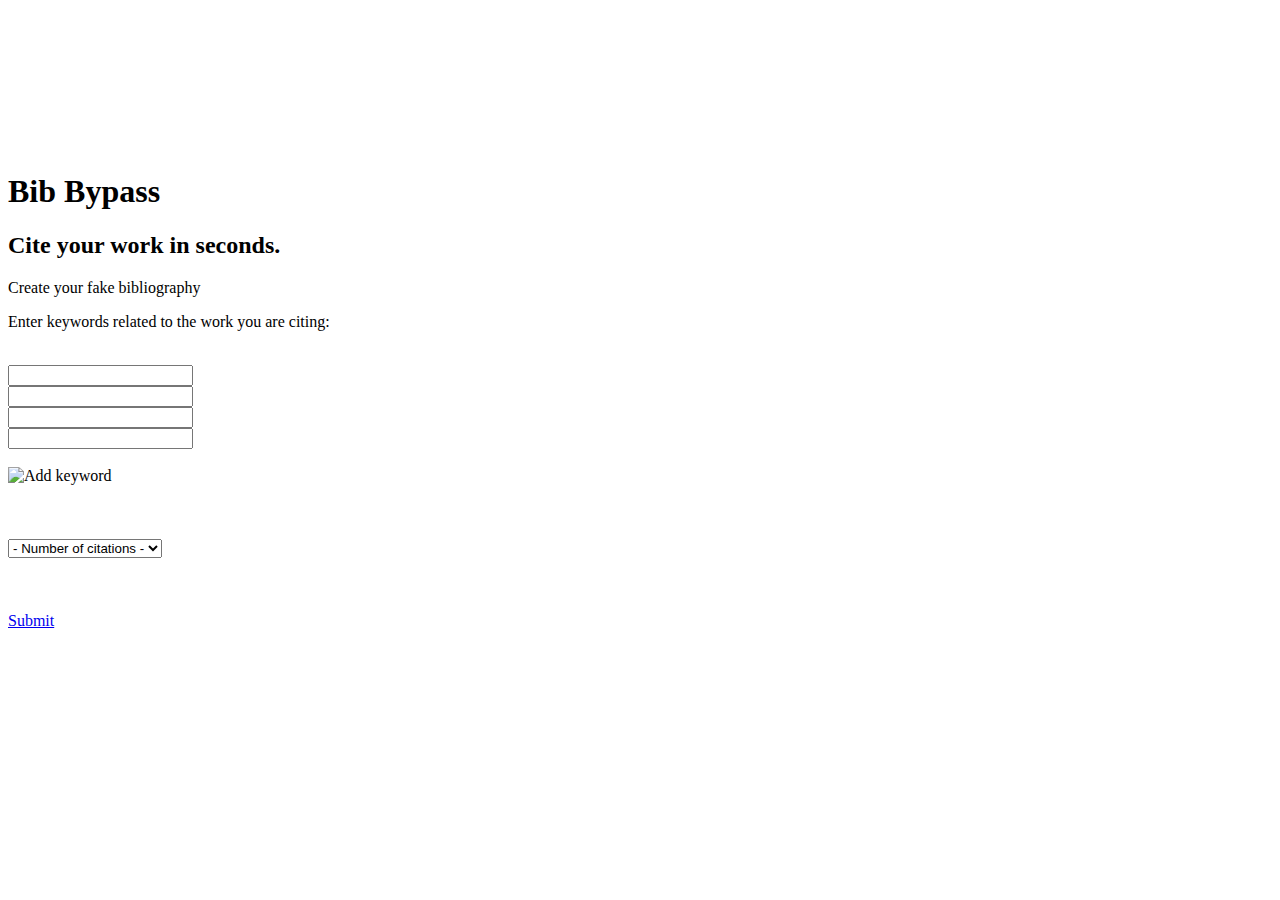
==== templates/title.html @ dfebd064 "edit title and readme" ====
<!doctype HTML>
<html lang="en">

<head>
  <link rel="stylesheet" href="static/title.css">
  <link href='https://fonts.googleapis.com/css?family=Cormorant+Garamond:400,400italic,700,700italic' rel='stylesheet' type='text/css'>
  <meta charset="UTF-8" />
  <meta http-equiv="X-UA-Compatible" content="IE=edge">
  <meta name="viewport" content="width=device-width, initial-scale=1">
  <title>Bib Bypass</title>
  <link rel="shortcut icon" type="image/png" href="/static/logo2.png" />
</head>

<body>
  </br>
  </br>
  </br>
  </br>
  </br>
  </br>
  </br>
  </br>
  <h1>Bib Bypass</h1>
  <div id="firstPage">
    <h2>Cite your work in seconds.</h2>

    <p>
      <a id="title_button" onclick="change()">Create your fake bibliography</a>
    </p>
  </div>
  <section id="form_div">
    <form type="submit" action="/" method="POST" id="form1">
      <section id="top">
        <p align="left">Enter keywords related to the work you are citing: </p>
        </br>
        <input class="keywords" id="keyword_1" name="keyword_1">
        <!-- </br> -->
        <div id="input2">
          <input class="keywords" id="keyword_2" name="keyword_2">
          <!-- </br> -->
        </div>
        <div id="input3">
          <input class="keywords" id="keyword_3" name="keyword_3">
          <!-- </br> -->
        </div>
        <div id="input4">
          <input class="keywords" id="keyword_4" name="keyword_4">
          <!-- </br> -->
        </div>
        </br>
        <img id="addBtn" src="static/images/add.png" alt="Add keyword">
        </br>
      </section>
      </br>
      </br>
      </br>
      <section id="bottom">
        <div class="field">
          <select class="select" name="citationCount">
            <option>- Number of citations -</option>
            <option value="4">4</option>
            <option value="5">5</option>
            <option value="6">6</option>
            <option value="7">7</option>
            <option value="8">8</option>
            <option value="9">9</option>
            <option value="10">10</option>
          </select>
        </div>
        <!-- <p>Number of citations:</p>
              <select id="citationCount" name="citationCount">
                  <option value="4">4</option>
                  <option value="5">5</option>
                  <option value="6">6</option>
                  <option value="7">7</option>
                  <option value="8">8</option>
                  <option value="9">9</option>
              </select>
              </br> -->
        </br>
        </br>
        </br>
        <a id="index_button" href="javascript:{}" onclick="document.getElementById('circularG').style.display = 'block';
        document.getElementById('form_div').style.display = 'none'; document.getElementById('form1').submit();">Submit</a>
        </br>
        </br>
        </br>
        </br>
        </br>
        </br>
        <!-- <div class="type-1">
                  <a onclick="document.getElementById('form1').submit();" id="citeBtn" href="" class="btn btn-1">
                      <span class="txt">CITE</span>
                      <span class="round">
                          <i class="fa fa-chevron-right" aria-hidden="true"></i>
                      </span>
                  </a>
              </div> -->
      </section>
    </form>
  </section>

  </br>
  <div id="circularG">
    <div id="circularG_1" class="circularG"></div>
    <div id="circularG_2" class="circularG"></div>
    <div id="circularG_3" class="circularG"></div>
    <div id="circularG_4" class="circularG"></div>
    <div id="circularG_5" class="circularG"></div>
    <div id="circularG_6" class="circularG"></div>
    <div id="circularG_7" class="circularG"></div>
    <div id="circularG_8" class="circularG"></div>
  </div>

</body>
<script src="static/correct.js"></script>

</html>
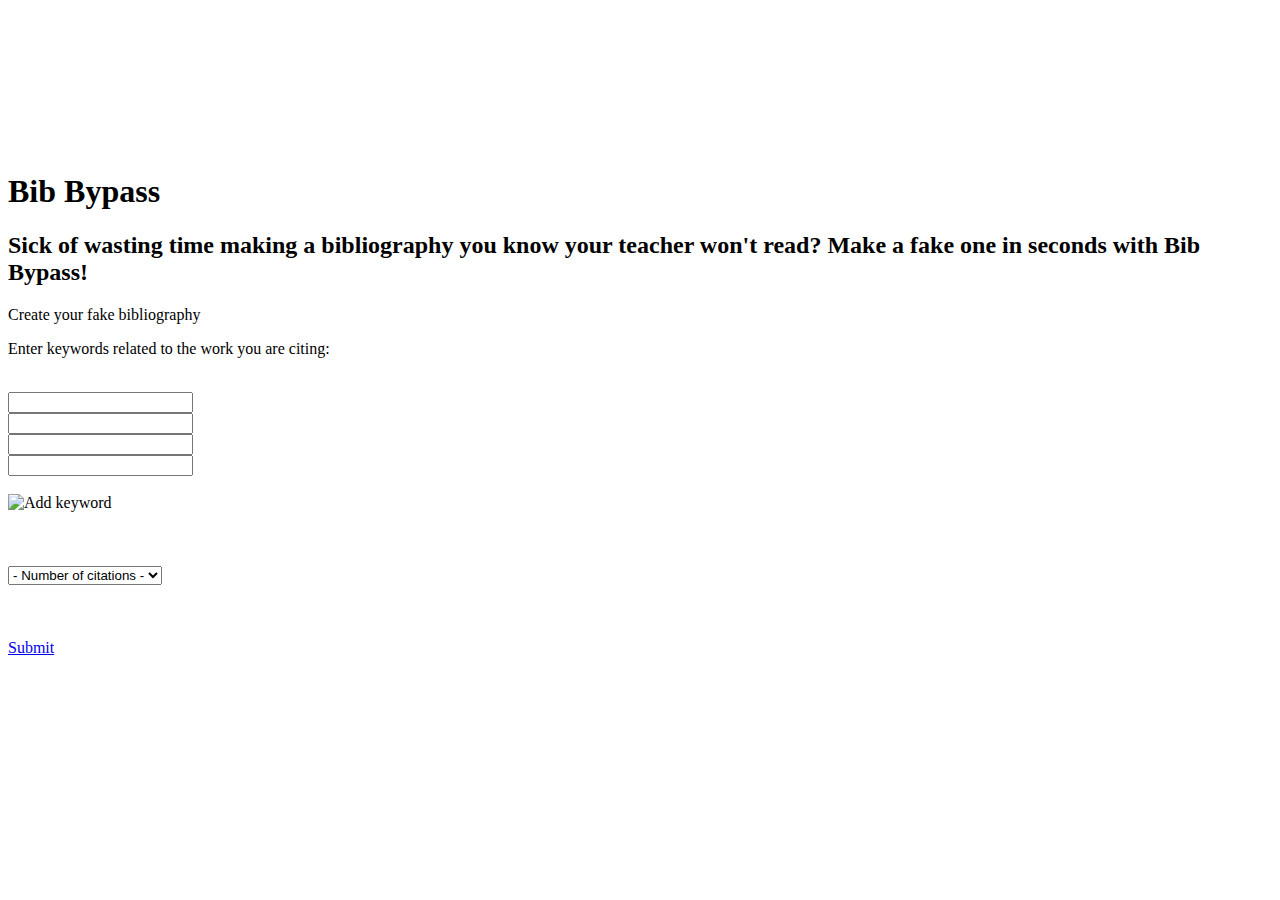
==== commit 1ae697cb: "authors" ====
--- a/templates/title.html
+++ b/templates/title.html
@@ -22,7 +22,8 @@
   </br>
   <h1>Bib Bypass</h1>
   <div id="firstPage">
-    <h2>Cite your work in seconds.</h2>
+    <h2>Sick of wasting time making a bibliography you know your teacher won't read? Make a fake one in seconds with Bib Bypass!
+    </h2>
 
     <p>
       <a id="title_button" onclick="change()">Create your fake bibliography</a>
